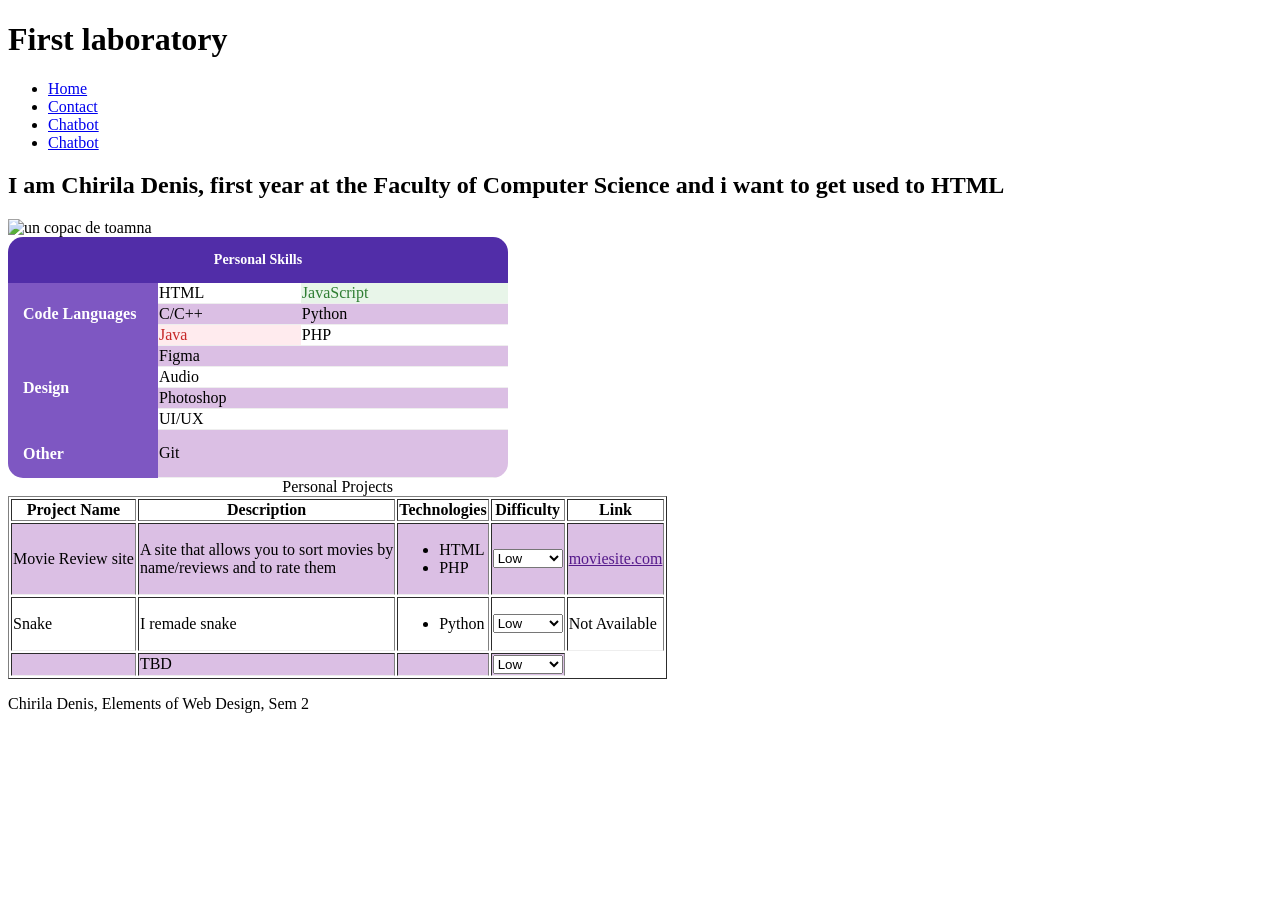
==== lab10-wd-ir-c-cdenis66/index.html @ aba6d3df "Add files via upload" ====
<!DOCTYPE html> 
<html lang="en">
<head>
  <style>
.custom-table {
    width: 100%;
    max-width: 500px;
    border-spacing: 0;
    border-radius: 15px;
    overflow: hidden;
    border: 1px

}

.table-title {
    background-color: #512da8;
    color: white;
    padding: 15px;
    font-size: 14px;
}

.side-category {
    background-color: #7e57c2;
    color: white;
    text-align: left;
    padding: 15px;
    font-weight: bold;
    width: 30%;
}

td {

    background-color: white;
    border-bottom: 1px solid #eee;
    color: #000000;
}

tr:nth-child(even) td {
    background-color: #dbbfe4;
}
  </style>
    <meta charset="utf-8">
    <title>Laboratory</title></head>
<body>
    <header>
    <h1>First laboratory</h1>
<nav aria-label="Main navigation">
  <ul>
    <li><a href="index.html">Home</a></li>
    <li><a href="contact.html">Contact</a></li>
    <li><a href="chatbot.html">Chatbot</a></li>
    <li><a href="universities.html">Chatbot</a></li>
  </ul>
</nav>
</header>
<main>
<section>
    <h2>I am Chirila Denis, first year at the Faculty of Computer Science and i want to get used to HTML</h2>
    <img src="https://assets.puzzlefactory.com/puzzle/173/718/original.webp" alt="un copac de toamna">
</section>

<table class="custom-table">
    <thead>
        <tr>
            <th scope="col" colspan="3" class="table-title">Personal Skills</th>
        </tr>
    </thead>
    <tbody>
        <tr>
            <th scope="row" rowspan="3" class="side-category">Code Languages</th>
            <td>HTML</td>
            <td style="background-color: #e8f5e9; color: #2e7d32;">JavaScript</td>
        </tr>
        <tr>
            <td>C/C++</td>
            <td>Python</td>
        </tr>
        <tr>
            <td style="background-color: #ffebee; color: #c62828;">Java</td>
            <td>PHP</td>
        </tr>
        <tr>
            <th scope="row" rowspan="4" class="side-category">Design</th>
            <td colspan="2">Figma</td>
        </tr>
        <tr>
            <td colspan="2">Audio</td>
        </tr>
        <tr>
            <td colspan="2">Photoshop</td>
        </tr>
        <tr>
            <td colspan="2">UI/UX</td>
        </tr>
        <tr>
            <th scope="row" class="side-category">Other</th>
            <td colspan="2">Git</td>
        </tr>
    </tbody>
</table>

<table border="1">
  <caption>Personal Projects</caption>
  <th>Project Name</th>
  <th>Description</th>
  <th>Technologies</th>
  <th>Difficulty</th>
  <th>Link</th>
  <tr>
    <td>Movie Review site</td>
    <td>A site that allows you to sort movies by<br> name/reviews and to rate them</td>
    <td>
      <ul>
        <li>HTML</li>
        <li>PHP</li>
      </ul>
    </td>
    <td>
      <select>
        <option>Low</option>
        <option>Medium</option>
        <option>High</option>
      </select>
    </td>
    <td><a href="">moviesite.com</a></td>
  </tr>

    <tr>
    <td>Snake</td>
    <td>I remade snake</td>
    <td>
      <ul>
        <li>Python</li>

      </ul>
    </td>
    <td>
      <select>
        <option>Low</option>
        <option>Medium</option>
        <option>High</option>
      </select>
    </td>
    <td>Not Available</td>
  </tr>

    <tr>
    <td></td>
    <td>TBD</td>
    <td>
    </td>
    <td>
      <select>
        <option>Low</option>
        <option>Medium</option>
        <option>High</option>
      </select>
    </td>
  </tr>
</table>
</main>
<footer><p>Chirila Denis, Elements of Web Design, Sem 2</p></footer>
</body>
</html>
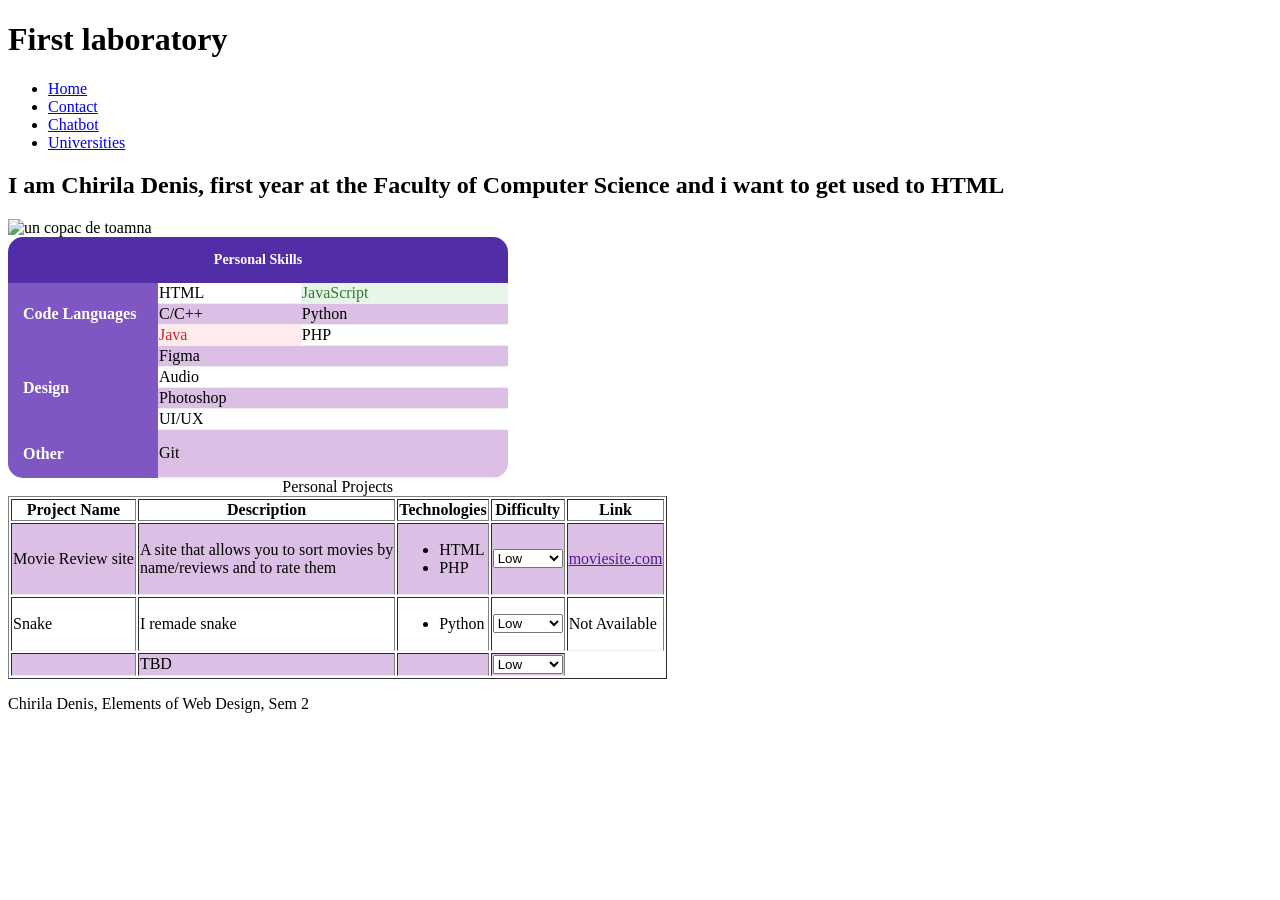
==== commit b53c119c: "Add files via upload" ====
--- a/lab10-wd-ir-c-cdenis66/index.html
+++ b/lab10-wd-ir-c-cdenis66/index.html
@@ -49,7 +49,7 @@
     <li><a href="index.html">Home</a></li>
     <li><a href="contact.html">Contact</a></li>
     <li><a href="chatbot.html">Chatbot</a></li>
-    <li><a href="universities.html">Chatbot</a></li>
+    <li><a href="universities.html">Universities</a></li>
   </ul>
 </nav>
 </header>
